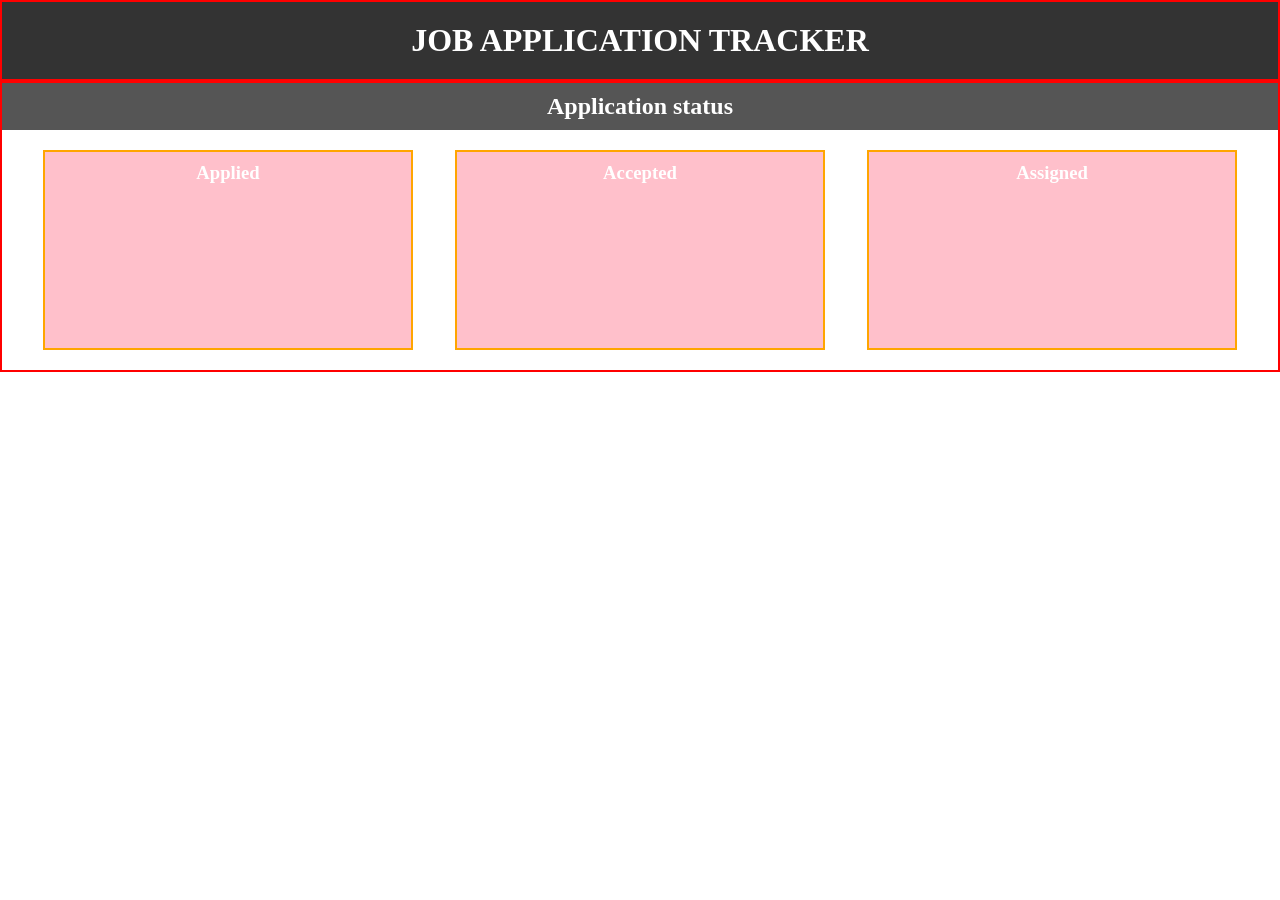
==== index.html @ 5a3ef1c5 "first sections" ====
<!DOCTYPE html>
<html lang="en">
<head>
    <meta charset="UTF-8">
    <meta name="viewport" content="width=device-width, initial-scale=1.0">
    <link rel="stylesheet" href="style.css">
    <title>Job Tracker</title>
</head>
<body>
    <div id="heading">
        <h1>JOB APPLICATION TRACKER</h1>
    </div>

    <div id="status">
       <div class="subheading">
        <h2>Application status</h2>
       </div>

       <div class="stages">

           <div class="options">
             <h3>Applied</h3>
           </div>

           <div class="options">
             <h3>Accepted</h3>
           </div>

           <div class="options">
             <h3>Assigned</h3>
           </div>
           
       </div>

    </div>
    
</body>
</html>
---- style.css ----
*{
    margin:0;
    padding:0;
    box-sizing: border-box;
}

#heading{
    background-color: #333;
    color: white;
    text-align: center;
    padding: 20px;
    border:2px solid red;
}

#status{
    border:2px solid red;
}

.subheading{
    background-color: #555;
    color: white;
    text-align: center;
    padding: 10px;
}

.stages{
   display:flex;
   flex-direction:row;
   justify-content: space-around;
   padding: 20px;
}

.options{
    display:inline-block;
    text-align: center;
    color:white;
    background-color: pink;
    border:2px solid orange;
    padding: 10px;
    width:30%;
    height: 200px;
}
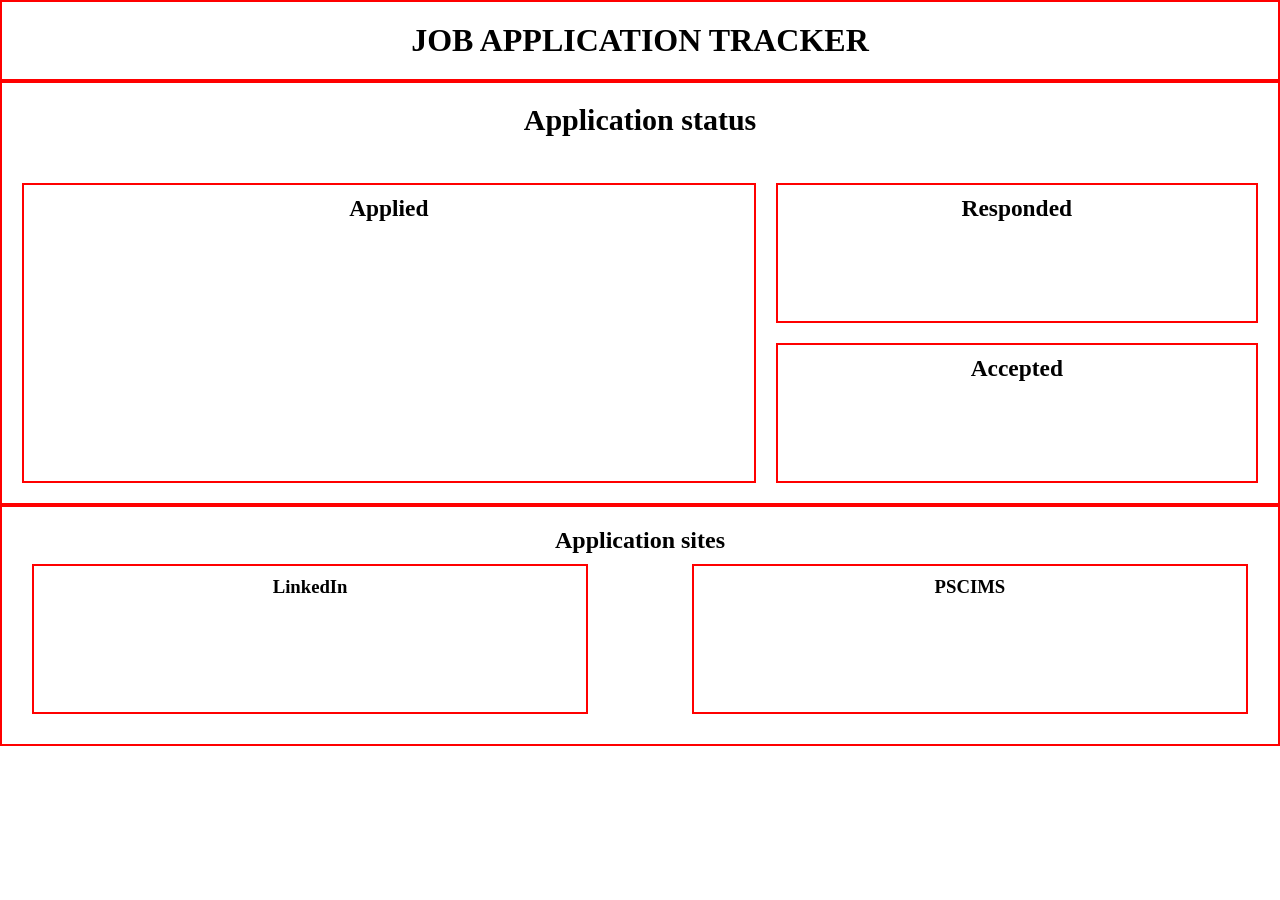
==== commit fb3d9f6b: "Grid and flexbox additions" ====
--- a/index.html
+++ b/index.html
@@ -12,27 +12,39 @@
     </div>
 
     <div id="status">
-       <div class="subheading">
+
+       <div id="status-heading">
         <h2>Application status</h2>
        </div>
 
-       <div class="stages">
-
-           <div class="options">
-             <h3>Applied</h3>
-           </div>
-
-           <div class="options">
-             <h3>Accepted</h3>
-           </div>
-
-           <div class="options">
-             <h3>Assigned</h3>
-           </div>
-           
+       <div id="option1">
+        <h3>Applied</h3>
        </div>
 
+       <div id="option2">
+        <h3>Responded</h3>
+       </div>
+
+       <div id="option3">
+        <h3>Accepted</h3>
+       </div>  
+
     </div>
-    
+
+    <div id="footer">
+        <h2>Application sites</h2>
+
+      <div id="sites">
+
+        <div class="site1">
+            <h3>LinkedIn</h3>
+        </div>
+
+        <div class="site1">
+            <h3>PSCIMS</h3>
+        </div>
+
+      </div>
+    </div>
 </body>
 </html>
--- a/style.css
+++ b/style.css
@@ -5,40 +5,79 @@
 }
 
 #heading{
-    background-color: #333;
-    color: white;
     text-align: center;
     padding: 20px;
     border:2px solid red;
 }
 
 #status{
+    display:grid;
+    grid-template-columns:repeat(5,1fr);
+    grid-template-rows:repeat(5,60px);
+    gap:20px;
+    padding:20px;
     border:2px solid red;
 }
 
-.subheading{
-    background-color: #555;
-    color: white;
+
+#status-heading{
+    grid-column:2/5;
+    grid-row:1/2;
     text-align: center;
-    padding: 10px;
+    font-size: 20px;
 }
 
-.stages{
-   display:flex;
-   flex-direction:row;
-   justify-content: space-around;
-   padding: 20px;
+#option1{
+    grid-column:1/4;
+    grid-row:2/6;
+    display:flex;
+    flex-direction: column;
+    align-items: center;
+    font-size: 20px;
+    padding: 10px;
+    border: 2px solid red;
 }
 
-.options{
-    display:inline-block;
+#option2{
+    grid-column:4/6;
+    grid-row:2/4;
+    display:flex;
+    flex-direction: column;
+    align-items: center;
+    font-size: 20px;
+    padding: 10px;
+    border: 2px solid red;
+}
+
+#option3{
+    grid-column:4/6;
+    grid-row:4/6;
+    display:flex;
+    flex-direction: column;
+    align-items: center;
+    font-size: 20px;
+    padding: 10px;
+    border: 2px solid red;
+}
+
+#footer{
+    border: 2px solid red;
+    padding: 20px;
     text-align: center;
-    color:white;
-    background-color: pink;
-    border:2px solid orange;
+}
+
+#sites{
+    display:flex;
+    flex-direction: row;
+    justify-content:space-between;
+}
+
+.site1{
+    border: 2px solid red;
     padding: 10px;
-    width:30%;
-    height: 200px;
+    width: 45%;
+    height: 150px;
+    margin: 10px;
 }
 
 
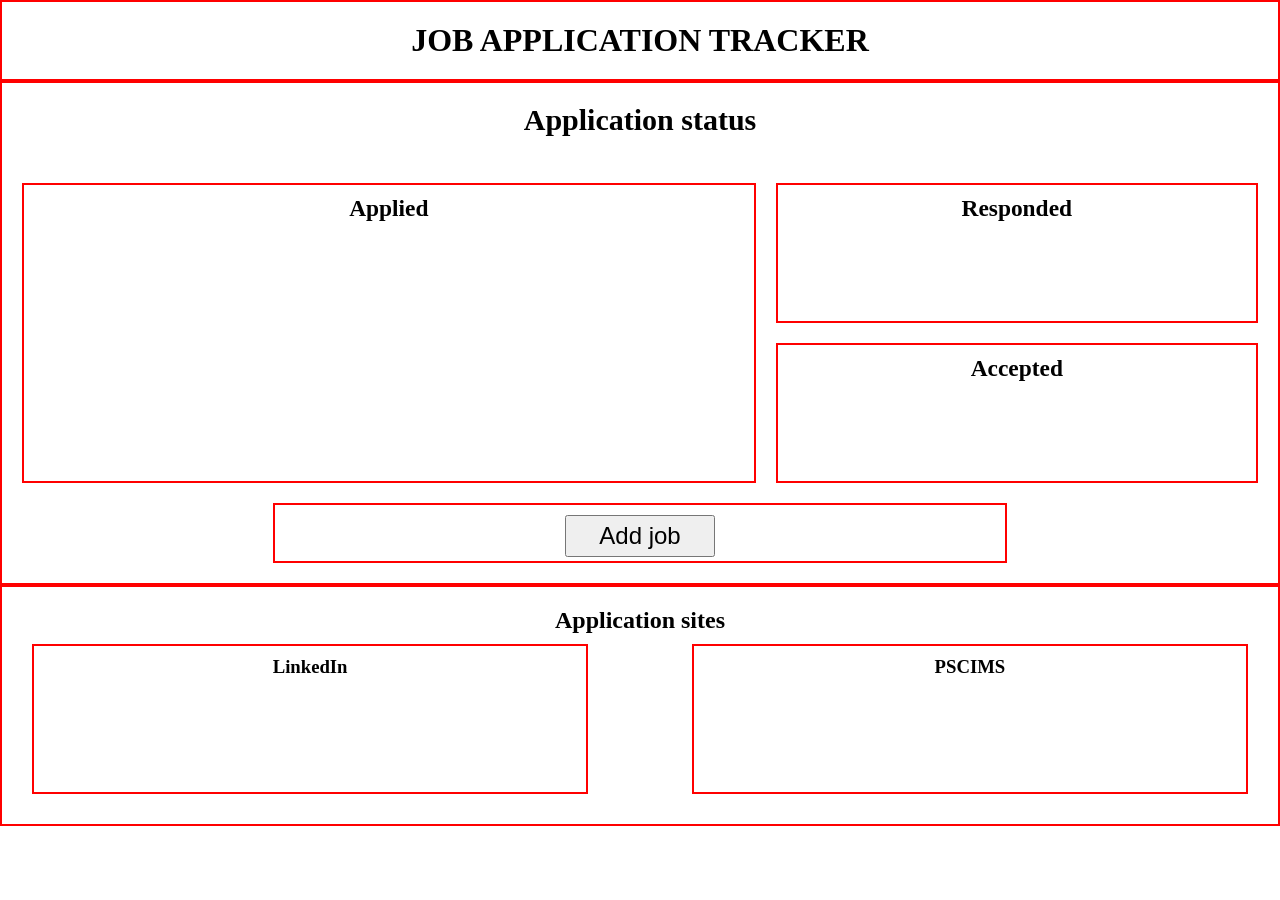
==== commit a9a2a5cf: "Creation of form" ====
--- a/index.html
+++ b/index.html
@@ -29,6 +29,10 @@
         <h3>Accepted</h3>
        </div>  
 
+       <div id="option4">
+        <button id="add">Add job</button>
+       </div>
+
     </div>
 
     <div id="footer">
--- a/style.css
+++ b/style.css
@@ -13,7 +13,7 @@
 #status{
     display:grid;
     grid-template-columns:repeat(5,1fr);
-    grid-template-rows:repeat(5,60px);
+    grid-template-rows:repeat(6,60px);
     gap:20px;
     padding:20px;
     border:2px solid red;
@@ -60,6 +60,23 @@
     border: 2px solid red;
 }
 
+#option4{
+    grid-column:2/5;
+    grid-row:6/7;
+    display:flex;
+    flex-direction: column;
+    align-items: center;
+    font-size: 20px;
+    padding: 10px;
+    border: 2px solid red;
+}
+
+button{
+    font-size:24px;
+    padding:5px;
+    width:150px;
+}
+
 #footer{
     border: 2px solid red;
     padding: 20px;
